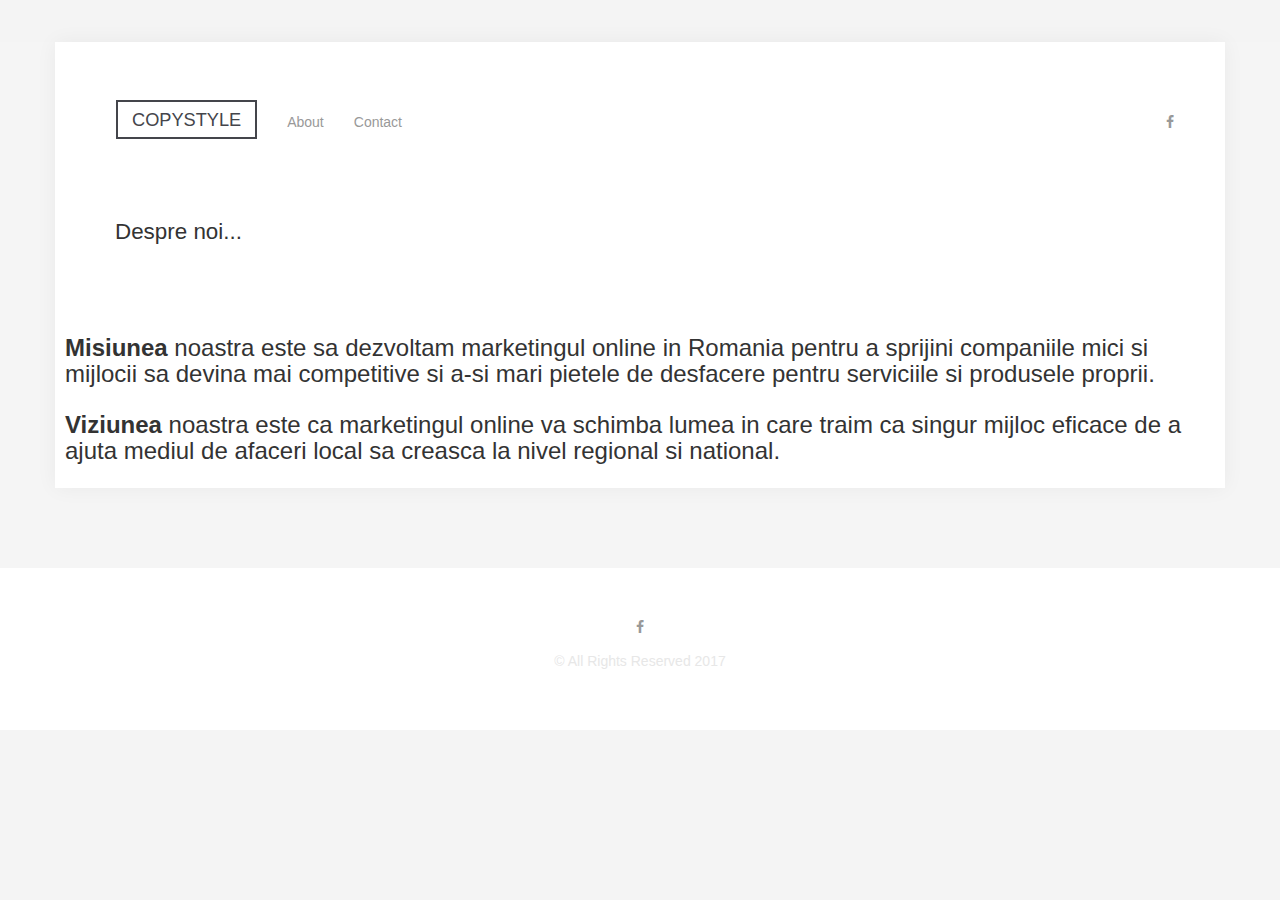
==== about.html @ 881094e3 "website" ====
<!DOCTYPE html>
<!--
Follow me!
dribbble.com/gsvineeth
twitter.com/gsvineeth
-->
<html lang="en">
<head>
    <!-- jQuery from CDN -->
<script src="http://ajax.googleapis.com/ajax/libs/jquery/1.9.1/jquery.min.js"></script>
      <script src="js/jribbble.js"></script>
      <script src="js/bootstrap.js"></script>


    <meta charset="utf-8">
    <meta content="IE=edge" http-equiv="X-UA-Compatible">
    <meta content="width=device-width, initial-scale=1" name="viewport">
    
    <title>CopyStyle</title>
    
    <!-- Bootstrap + Font Awesome + Main CSS -->
    <link href="http://cdnjs.cloudflare.com/ajax/libs/font-awesome/4.2.0/css/font-awesome.min.css" rel="stylesheet">
    <link href="css/bootstrap.css" rel="stylesheet">
    <!-- customize this file if needed -->
    <link href="css/main.css" rel="stylesheet">
    
    <!-- HTML5 Shim and Respond.js IE8 support of HTML5 elements and media queries -->
    <!-- WARNING: Respond.js doesn't work if you view the page via file:// -->
    <!--[if lt IE 9]>
      <script src="https://oss.maxcdn.com/html5shiv/3.7.2/html5shiv.min.js"></script>
      <script src="https://oss.maxcdn.com/respond/1.4.2/respond.min.js"></script>
    <![endif]-->
    
</head>

<body>
    <div class="wrapper">
        <div class="container">
            <header>
                <div class="row">
                    <div class="navbar">
                        <div class="navbar-header">
                            <button class="navbar-toggle collapsed" data-target=".navbar-collapse" data-toggle="collapse" type="button"><span class="sr-only">Toggle navigation</span> <span class="icon-bar"></span> <span class="icon-bar"></span> <span class="icon-bar"></span></button> <a class="navbar-brand" href="index.html">COPYSTYLE</a>
                        </div>

                        <div class="collapse navbar-collapse">
                            <ul class="nav navbar-nav">
                                <li>
                                    <a href="about">About</a>
                                </li>

                                <li>
                                    <a href="contact.html">Contact</a>
                                </li>
                            </ul>

                            <ul class="nav navbar-nav social">
                                      <li><a href="https://www.facebook.com/Copy-Style-146348032679313/" target="_blank"> <i class="fa fa-facebook"></i> </a></li>
                            </ul>
                        </div><!-- /.nav-collapse -->
                    </div><!-- /.navbar -->
                </div>

                <div class="row">
                    <div class="col-md-12 col-lg-12">
                        <h1 class="intro">Despre noi...</h1>
                    </div>
                </div>
            </header>

               <div>
      <h3><b>Misiunea</b> noastra este sa dezvoltam marketingul online in Romania pentru a sprijini companiile mici si mijlocii sa devina mai competitive si a-si mari pietele de desfacere pentru serviciile si produsele proprii.
      </h3>
            </div>

            <div>
              <h3>
                <b>Viziunea</b> noastra este ca marketingul online va schimba lumea in care traim ca singur mijloc eficace de a ajuta mediul de afaceri local sa creasca la nivel regional si national.
              </h3>
            </div>

            <div class="row grid-list-wrapper no-gutter-space" id="shots">
            </div>
         </div>
    </div>

 

    <footer>
        <div class="container">
            <nav class="nav-footer">
                <ul>
 
 
                </ul>

                                  <ul>
                                      <li><a href="https://www.facebook.com/Copy-Style-146348032679313/" target="_blank"> <i class="fa fa-facebook"></i> </a></li>
                                  </ul>

                <p class="credits text-center">&copy; All Rights Reserved 2017</p>
            </nav>
        </div>

    </footer>
</body>
</html>
---- css/main.css ----
html {
    background:#f4f4f4
}

.row > div,.container {
    transition:all .25s ease-in-out;
    -moz-transition:all .25s ease-in-out;
    -o-transition:all .25s ease-in-out;
    -webkit-transition:all .25s ease-in-out
}

body {
    font-family:Lato,sans-serif
}

.wrapper {
    background:#f5f5f5
}

.content-inner {
    background:#fff
}

h1,h2,h3,h4,h5,h6,p {
    margin:0 0 1em;
    padding:0
}

a {
    cursor:pointer;
    text-decoration:none!important;
    transition:all .25s ease-in-out;
    -moz-transition:all .25s ease-in-out;
    -o-transition:all .25s ease-in-out;
    -webkit-transition:all .25s ease-in-out
}

.inline-block {
    display:inline-block
}

/* Navigation */
.navbar-header{
margin: -15px;
padding:0  15px;
background: #fff;}

.navbar-collapse{
width: 100%;
}

.navbar-toggle {
    border:0;
    border-radius:0;
    margin:20px 15px
}

.navbar-toggle .icon-bar {
    background:#333;
    height:2px;
    border-radius:2px
}

.navbar-brand {
    font-weight:500;
    border:2px solid #44454b;
    margin:15px;
    padding:8px 14px 7px;
    font-size:1.3em;
    height:auto;
    color:#44454b
}

.navbar-brand:hover {
    color:#1eadef;
    border-color:#1eadef
}

.social li a {
    padding-right:0
}

.navbar-nav>li>a {
    display:block;
    margin:12px 0;
    color:#999;
    transition:color .25s ease-in-out;
    -moz-transition:color .25s ease-in-out;
    -o-transition:color .25s ease-in-out;
    -webkit-transition:color .25s ease-in-out
}

.navbar-nav>li>a:hover{
    background:none;
    color:#1eadef;
}
.navbar-nav>li>a:focus{
    background:none;
 }
 
.social li{
display: inline-block}

/* Intro */
.intro {
    margin:0 0 1.5em;
    font-size:1.8em;
    line-height:1.6em
}

.intro span {
    font-weight:100
}

/* Grid List  */
.grid-list-wrapper {
    margin:0 0 4em
}

.grid-list {
    background:#fff;
    margin:0 0 3em
}

.grid-list img {
    width:100%;
    height:auto
}

.overlay a {
    color:#222;
    padding:1em 2em;
    display:block;
}

.overlay h2 {
    font-size:1.2em;
    line-height:1.35em;
    margin:0;
    padding:.5em 0
}

.overlay h3 {
    display:none;
    padding:0;
    font-size:1.2em;
    line-height:1em
}

.overlay span {
    text-transform:uppercase;
    font-weight:100;
    margin-right:1em
}

/* Footer */
footer {
    clear:both;
    padding:3em 0
}

.nav-footer {
    margin:0;
    padding:0
}

.nav-footer ul {
    margin:0;
    padding:0;
    text-align:center
}

.nav-footer li {
    list-style:none;
    margin:.5em;
    display:inline-block
}

.nav-footer a {
    color:#999;
    transition:color .25s ease-in-out;
    -moz-transition:color .25s ease-in-out;
    -o-transition:color .25s ease-in-out;
    -webkit-transition:color .25s ease-in-out
}

.nav-footer a:hover {
    color:#1eadef
}

header {
    margin:15px
}

footer p {
    margin:0
}

.credits {
    color:#e7e7e7;
    font-weight:100;
    margin:7px 0
}

.navbar-brand-wrapper {
    margin:3em 0 2em;
    opacity:.2
}

footer .navbar-brand {
    float:none;
    text-align:center;
    width:100%
}

footer {
    background:#fff
}

.wrapper footer .container {
    box-shadow:none
}

.grid-list-wrapper li {
    list-style:none;
}
 

@media only screen and (min-width: 320px) {

}

@media only screen and (min-width: 480px) {

}

@media only screen and (min-width: 768px) {
.overlay{
min-height: 90px;
}
    
header {
    background:#fff;
    margin:2em 15px;
    padding:20px 30px
}
    
    .navbar-header{
margin: 0;
padding:0;
background: #fff;}

.intro {
    font-size:1.6em;
    margin:0 0 .9em
}

.navbar-nav.social {
    float:right
}
}

/* Medium Devices, Desktops */
@media only screen and (min-width: 992px) {
.overlay {
    font-size:120%
}

.wrapper-inner {
    padding:10px 50px
}

.portfolio-item.wrapper-inner {
    padding:1em 10em
}

.overlay h3 {
    display:block;
    line-height:1.5em
}

.overlay h3 span {
    display:block;
    opacity:.34
}

.overlay h3 span:hover {
    opacity:.54
}

header {
    background:#fff;
    margin:0;
    padding:0
}

.no-gutter-space {
    margin:0
}

.no-gutter-space > div {
    margin:0;
    padding:0
}

.overlay {
    position:absolute;
    top:0;
    left:0;
    height:100%;
    width:100%;
    transition:opacity .25s ease-in-out;
    -o-transition:opacity .25s ease-in-out;
    -moz-transition:opacity .25s ease-in-out;
    -webkit-transition:opacity .25s ease-in-out;
    opacity:0;
    background:#f5f5f5;
    background:rgba(0,0,0,.5)
}

.grid-list:hover .overlay {
    opacity:1
}

.overlay a {
    font-size:.8em;
    color:#fff;
    height:100%;
    width:100%;
    display:block
}

.grid-list {
    margin:0;
    padding:0
}

.navbar {
    padding:3em 50px 1em
}

.intro {
    padding:0 50px 2em
}

.wrapper .container {
    padding:0;
    background:#fff
}

.wrapper {
    padding:0 0 4em;
    margin:3em 0 0;
    clear:both
}

.wrapper .container {
    box-shadow:0 0 20px rgba(0,0,0,.05)
}
}

/* Large Devices, Wide Screens */
@media only screen and (min-width: 1200px) {
.wrapper {
    padding:0 0 5em;
    clear:both
}
}

#shots{
    width: 100%;
    height: auto;
    padding-right: 20px
    padding-left:20px;
}

div{
   margin-bottom: 10px;
   margin-left: 10px;
   margin-right: 10px;
}

address{
    margin-bottom: 10px;
   margin-left: 10px;
   margin-right: 10px;
}
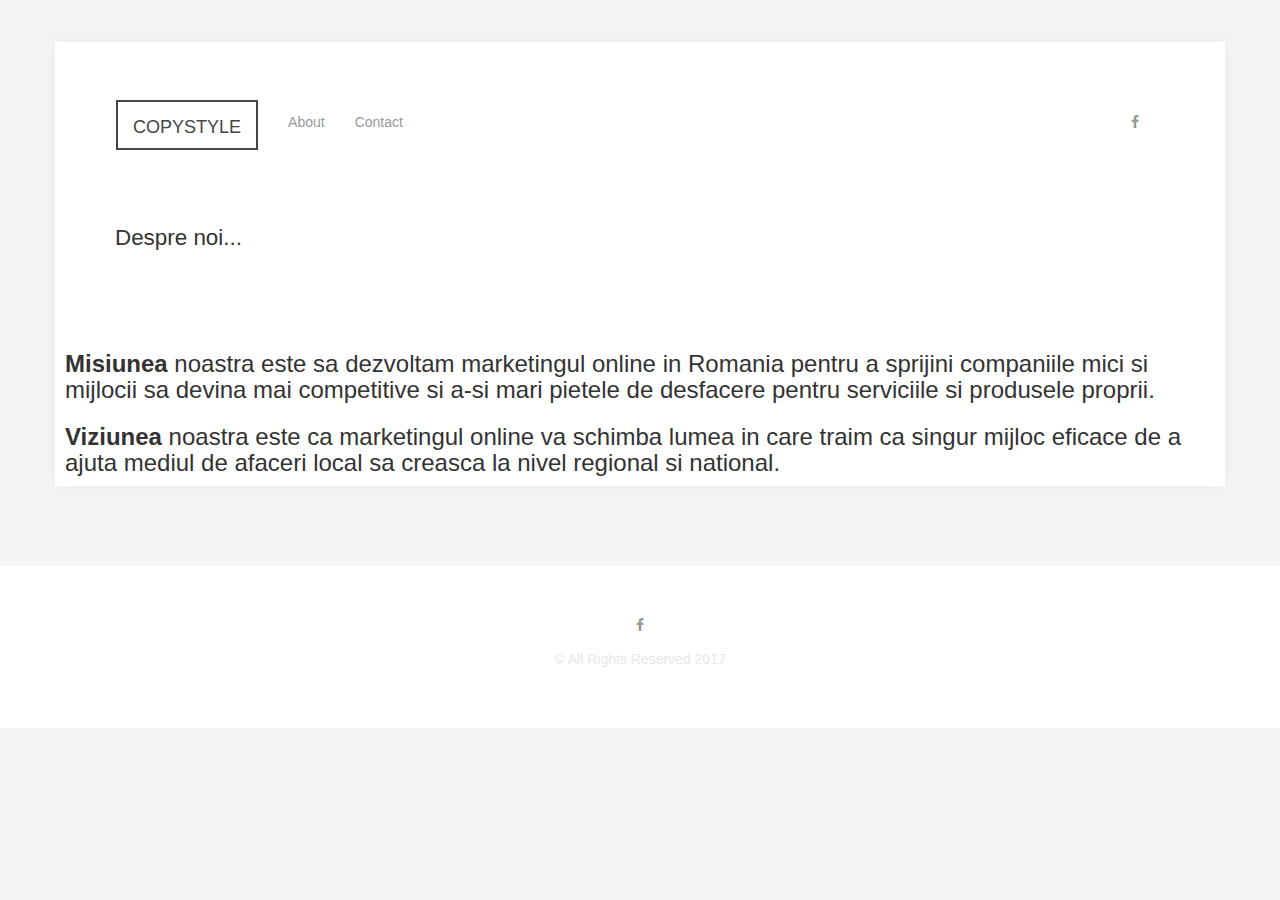
==== commit 1b3cb8c9: "website" ====
--- a/about.html
+++ b/about.html
@@ -7,10 +7,12 @@
 <html lang="en">
 <head>
     <!-- jQuery from CDN -->
-<script src="http://ajax.googleapis.com/ajax/libs/jquery/1.9.1/jquery.min.js"></script>
-      <script src="js/jribbble.js"></script>
-      <script src="js/bootstrap.js"></script>
-
+    <!-- jQuery from CDN -->
+<!-- <script src="http://ajax.googleapis.com/ajax/libs/jquery/1.9.1/jquery.min.js"></script> -->
+<!--       <script src="js/jribbble.js"></script>
+      <script src="js/bootstrap.js"></script> -->
+      <script src="https://ajax.googleapis.com/ajax/libs/jquery/3.2.1/jquery.min.js"></script>
+      <script src="https://maxcdn.bootstrapcdn.com/bootstrap/3.3.7/js/bootstrap.min.js" integrity="sha384-Tc5IQib027qvyjSMfHjOMaLkfuWVxZxUPnCJA7l2mCWNIpG9mGCD8wGNIcPD7Txa" crossorigin="anonymous"></script>
 
     <meta charset="utf-8">
     <meta content="IE=edge" http-equiv="X-UA-Compatible">
@@ -20,9 +22,19 @@
     
     <!-- Bootstrap + Font Awesome + Main CSS -->
     <link href="http://cdnjs.cloudflare.com/ajax/libs/font-awesome/4.2.0/css/font-awesome.min.css" rel="stylesheet">
-    <link href="css/bootstrap.css" rel="stylesheet">
+<!--     <link href="css/bootstrap.css" rel="stylesheet"> -->
     <!-- customize this file if needed -->
     <link href="css/main.css" rel="stylesheet">
+
+    <!-- Latest compiled and minified CSS -->
+<link rel="stylesheet" href="https://maxcdn.bootstrapcdn.com/bootstrap/3.3.7/css/bootstrap.min.css">
+
+<!-- jQuery library -->
+<script src="https://ajax.googleapis.com/ajax/libs/jquery/3.2.1/jquery.min.js"></script>
+
+<!-- Latest compiled JavaScript -->
+<script src="https://maxcdn.bootstrapcdn.com/bootstrap/3.3.7/js/bootstrap.min.js"></script>
+    
     
     <!-- HTML5 Shim and Respond.js IE8 support of HTML5 elements and media queries -->
     <!-- WARNING: Respond.js doesn't work if you view the page via file:// -->
